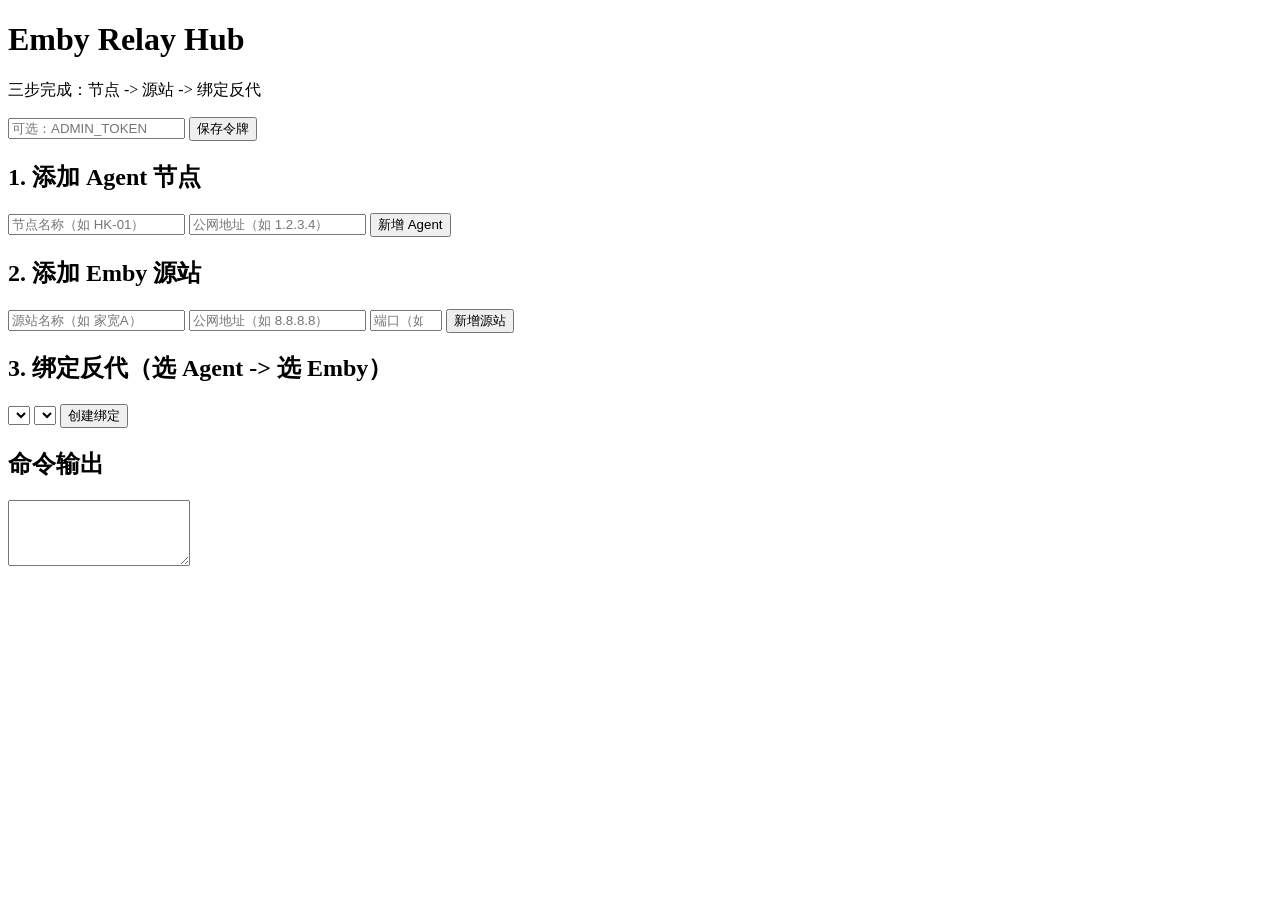
==== cmd/panel/web/index.html @ c9fe8e0f "feat: simplify panel workflow and add menu-driven panel deploy script" ====
<!doctype html>
<html lang="zh-CN">
<head>
  <meta charset="UTF-8" />
  <meta name="viewport" content="width=device-width, initial-scale=1.0" />
  <title>Emby Relay Hub</title>
  <link rel="stylesheet" href="/static/web/style.css?v=20260306c" />
</head>
<body>
  <div class="bg-shape s1"></div>
  <div class="bg-shape s2"></div>

  <main class="container">
    <header class="hero">
      <h1>Emby Relay Hub</h1>
      <p>三步完成：节点 -> 源站 -> 绑定反代</p>
      <div class="token">
        <input id="adminToken" placeholder="可选：ADMIN_TOKEN" />
        <button id="saveToken">保存令牌</button>
      </div>
    </header>

    <section class="grid">
      <article class="card">
        <h2>1. 添加 Agent 节点</h2>
        <form id="agentForm">
          <input name="name" placeholder="节点名称（如 HK-01）" required />
          <input name="host" placeholder="公网地址（如 1.2.3.4）" required />
          <button type="submit">新增 Agent</button>
        </form>
        <div id="agentList"></div>
      </article>

      <article class="card">
        <h2>2. 添加 Emby 源站</h2>
        <form id="upstreamForm" class="row3">
          <input name="name" placeholder="源站名称（如 家宽A）" required />
          <input name="host" placeholder="公网地址（如 8.8.8.8）" required />
          <input name="port" type="number" min="1" max="65535" placeholder="端口（如 8096）" required />
          <button type="submit">新增源站</button>
        </form>
        <div id="upstreamList"></div>
      </article>

      <article class="card wide">
        <h2>3. 绑定反代（选 Agent -> 选 Emby）</h2>
        <form id="bindForm" class="row3">
          <select name="agent_id" id="bindAgent" required></select>
          <select name="upstream_id" id="bindUpstream" required></select>
          <button type="submit">创建绑定</button>
        </form>
        <div id="routeList"></div>
      </article>
    </section>

    <section class="card">
      <h2>命令输出</h2>
      <textarea id="commandBox" rows="4" readonly></textarea>
    </section>
  </main>

  <script src="/static/web/app.js?v=20260306c"></script>
</body>
</html>
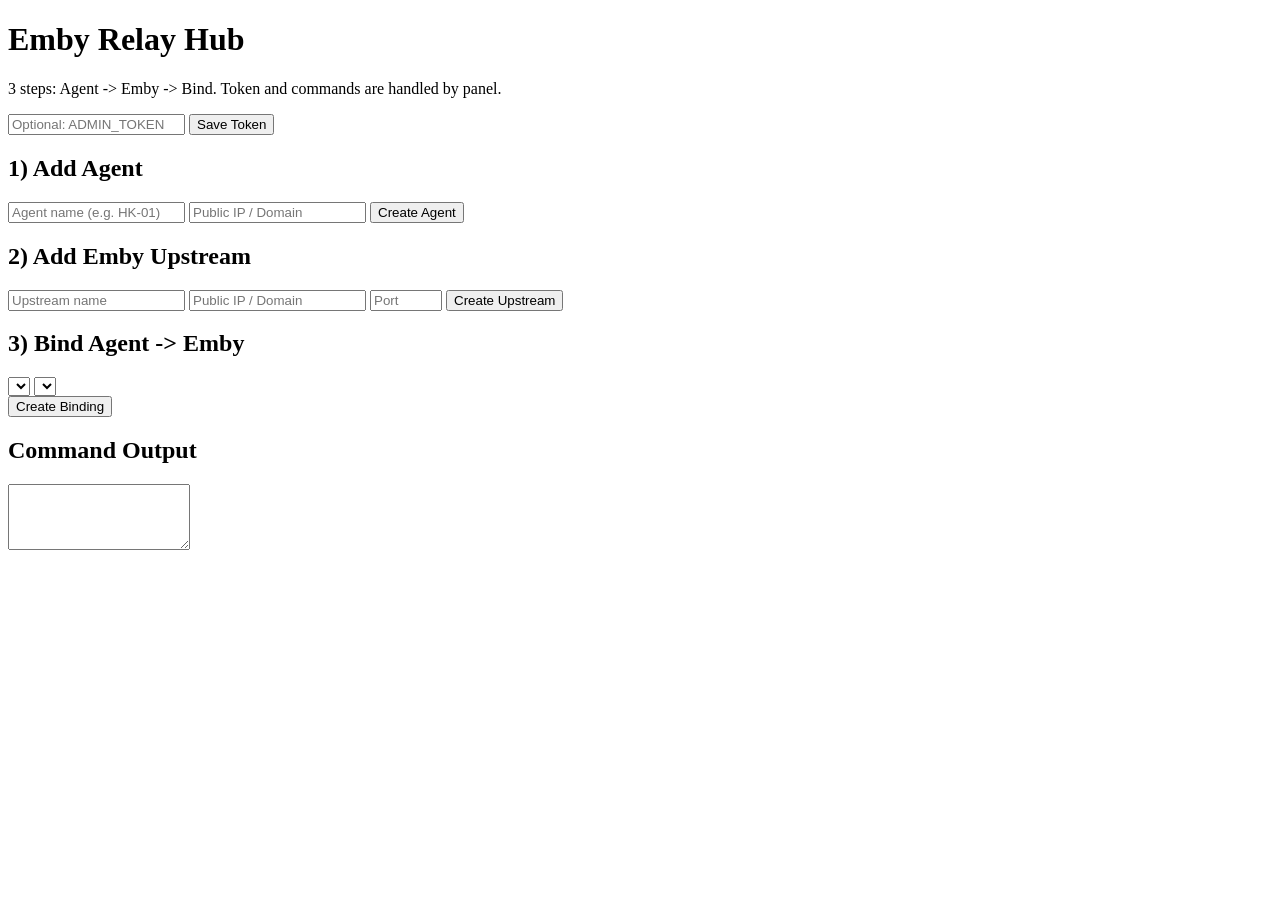
==== commit 32e768b0: "fix: add agent heartbeat status and rebuild panel UI/commands" ====
--- a/cmd/panel/web/index.html
+++ b/cmd/panel/web/index.html
@@ -4,61 +4,59 @@
   <meta charset="UTF-8" />
   <meta name="viewport" content="width=device-width, initial-scale=1.0" />
   <title>Emby Relay Hub</title>
-  <link rel="stylesheet" href="/static/web/style.css?v=20260306c" />
+  <link rel="stylesheet" href="/static/web/style.css?v=20260306d" />
 </head>
 <body>
-  <div class="bg-shape s1"></div>
-  <div class="bg-shape s2"></div>
-
   <main class="container">
     <header class="hero">
       <h1>Emby Relay Hub</h1>
-      <p>三步完成：节点 -> 源站 -> 绑定反代</p>
+      <p>3 steps: Agent -> Emby -> Bind. Token and commands are handled by panel.</p>
       <div class="token">
-        <input id="adminToken" placeholder="可选：ADMIN_TOKEN" />
-        <button id="saveToken">保存令牌</button>
+        <input id="adminToken" placeholder="Optional: ADMIN_TOKEN" />
+        <button id="saveToken">Save Token</button>
       </div>
     </header>
 
     <section class="grid">
       <article class="card">
-        <h2>1. 添加 Agent 节点</h2>
+        <h2>1) Add Agent</h2>
         <form id="agentForm">
-          <input name="name" placeholder="节点名称（如 HK-01）" required />
-          <input name="host" placeholder="公网地址（如 1.2.3.4）" required />
-          <button type="submit">新增 Agent</button>
+          <input name="name" placeholder="Agent name (e.g. HK-01)" required />
+          <input name="host" placeholder="Public IP / Domain" required />
+          <button type="submit">Create Agent</button>
         </form>
         <div id="agentList"></div>
       </article>
 
       <article class="card">
-        <h2>2. 添加 Emby 源站</h2>
+        <h2>2) Add Emby Upstream</h2>
         <form id="upstreamForm" class="row3">
-          <input name="name" placeholder="源站名称（如 家宽A）" required />
-          <input name="host" placeholder="公网地址（如 8.8.8.8）" required />
-          <input name="port" type="number" min="1" max="65535" placeholder="端口（如 8096）" required />
-          <button type="submit">新增源站</button>
+          <input name="name" placeholder="Upstream name" required />
+          <input name="host" placeholder="Public IP / Domain" required />
+          <input name="port" type="number" min="1" max="65535" placeholder="Port" required />
+          <button type="submit">Create Upstream</button>
         </form>
         <div id="upstreamList"></div>
       </article>
 
       <article class="card wide">
-        <h2>3. 绑定反代（选 Agent -> 选 Emby）</h2>
+        <h2>3) Bind Agent -> Emby</h2>
         <form id="bindForm" class="row3">
-          <select name="agent_id" id="bindAgent" required></select>
-          <select name="upstream_id" id="bindUpstream" required></select>
-          <button type="submit">创建绑定</button>
+          <select id="bindAgent" name="agent_id" required></select>
+          <select id="bindUpstream" name="upstream_id" required></select>
+          <div></div>
+          <button type="submit">Create Binding</button>
         </form>
         <div id="routeList"></div>
       </article>
     </section>
 
     <section class="card">
-      <h2>命令输出</h2>
+      <h2>Command Output</h2>
       <textarea id="commandBox" rows="4" readonly></textarea>
     </section>
   </main>
 
-  <script src="/static/web/app.js?v=20260306c"></script>
+  <script src="/static/web/app.js?v=20260306d"></script>
 </body>
 </html>
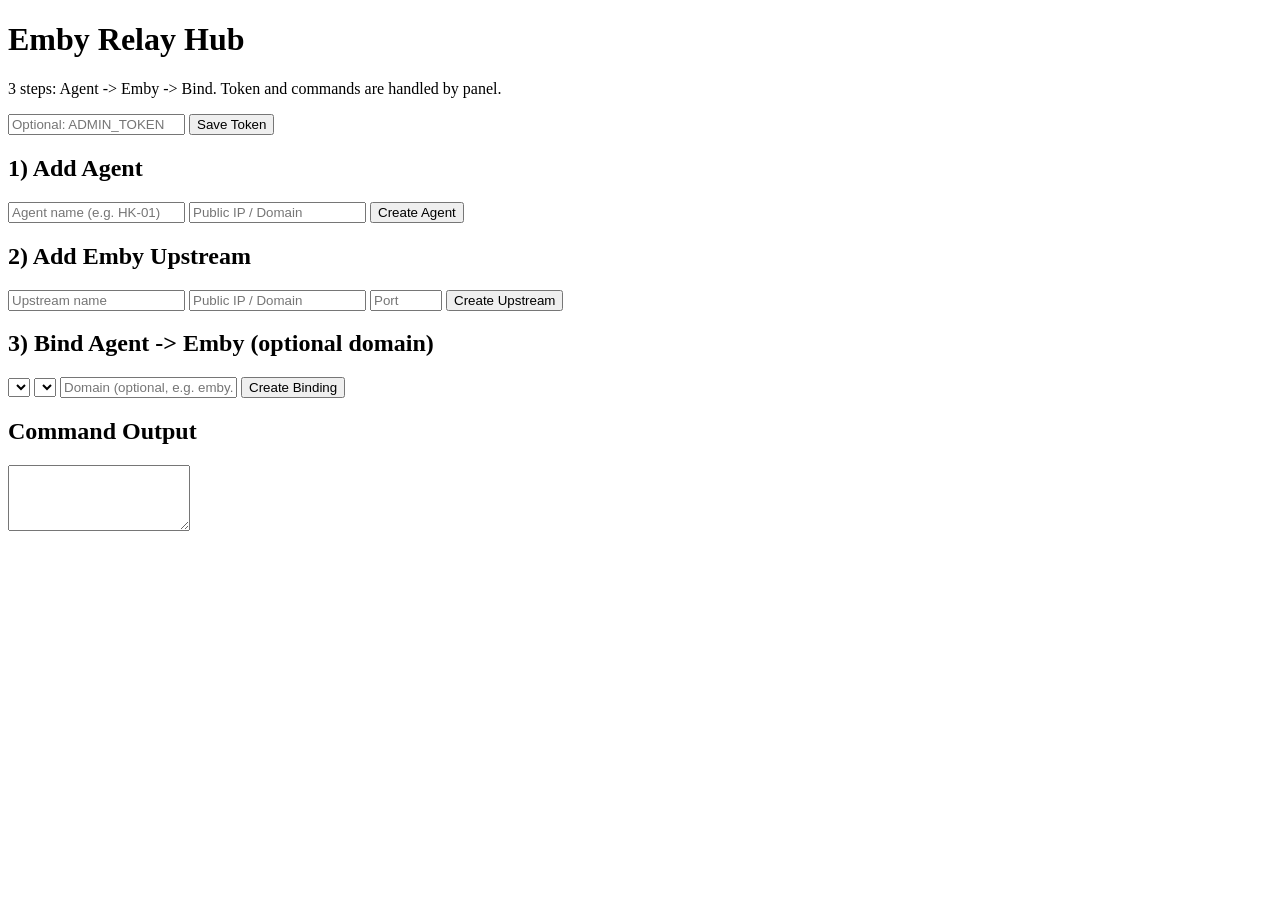
==== commit 3f69a111: "feat: support domain-based bindings and add tls setup option for agent" ====
--- a/cmd/panel/web/index.html
+++ b/cmd/panel/web/index.html
@@ -40,11 +40,11 @@
       </article>
 
       <article class="card wide">
-        <h2>3) Bind Agent -> Emby</h2>
+        <h2>3) Bind Agent -> Emby (optional domain)</h2>
         <form id="bindForm" class="row3">
           <select id="bindAgent" name="agent_id" required></select>
           <select id="bindUpstream" name="upstream_id" required></select>
-          <div></div>
+          <input name="domain" placeholder="Domain (optional, e.g. emby.example.com)" />
           <button type="submit">Create Binding</button>
         </form>
         <div id="routeList"></div>
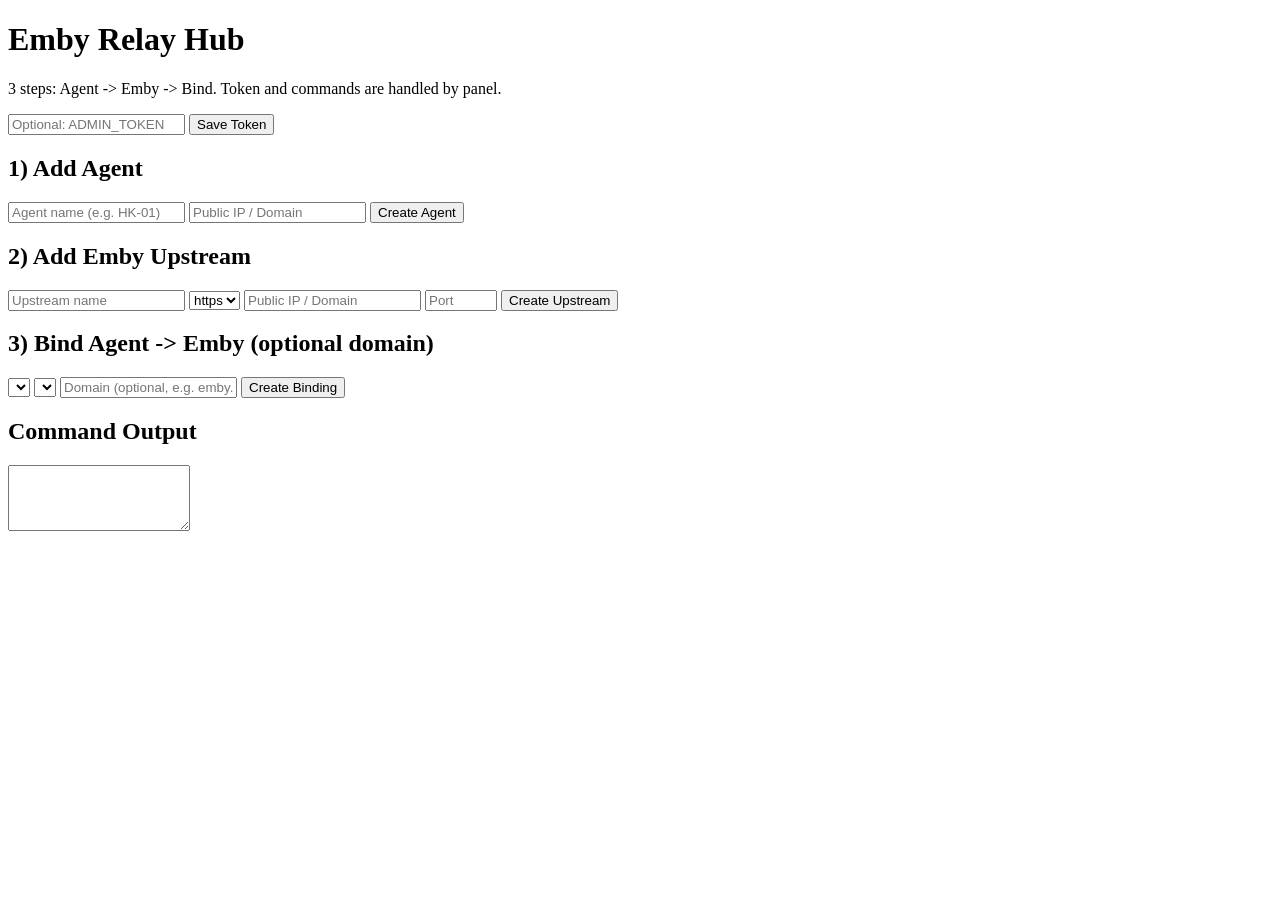
==== commit a11232ff: "fix: normalize upstream host and support selectable scheme to prevent malformed target URLs" ====
--- a/cmd/panel/web/index.html
+++ b/cmd/panel/web/index.html
@@ -4,7 +4,7 @@
   <meta charset="UTF-8" />
   <meta name="viewport" content="width=device-width, initial-scale=1.0" />
   <title>Emby Relay Hub</title>
-  <link rel="stylesheet" href="/static/web/style.css?v=20260306d" />
+  <link rel="stylesheet" href="/static/web/style.css?v=20260306e" />
 </head>
 <body>
   <main class="container">
@@ -30,8 +30,12 @@
 
       <article class="card">
         <h2>2) Add Emby Upstream</h2>
-        <form id="upstreamForm" class="row3">
+        <form id="upstreamForm" class="row4">
           <input name="name" placeholder="Upstream name" required />
+          <select name="scheme">
+            <option value="http">http</option>
+            <option value="https" selected>https</option>
+          </select>
           <input name="host" placeholder="Public IP / Domain" required />
           <input name="port" type="number" min="1" max="65535" placeholder="Port" required />
           <button type="submit">Create Upstream</button>
@@ -57,6 +61,6 @@
     </section>
   </main>
 
-  <script src="/static/web/app.js?v=20260306d"></script>
+  <script src="/static/web/app.js?v=20260306e"></script>
 </body>
 </html>
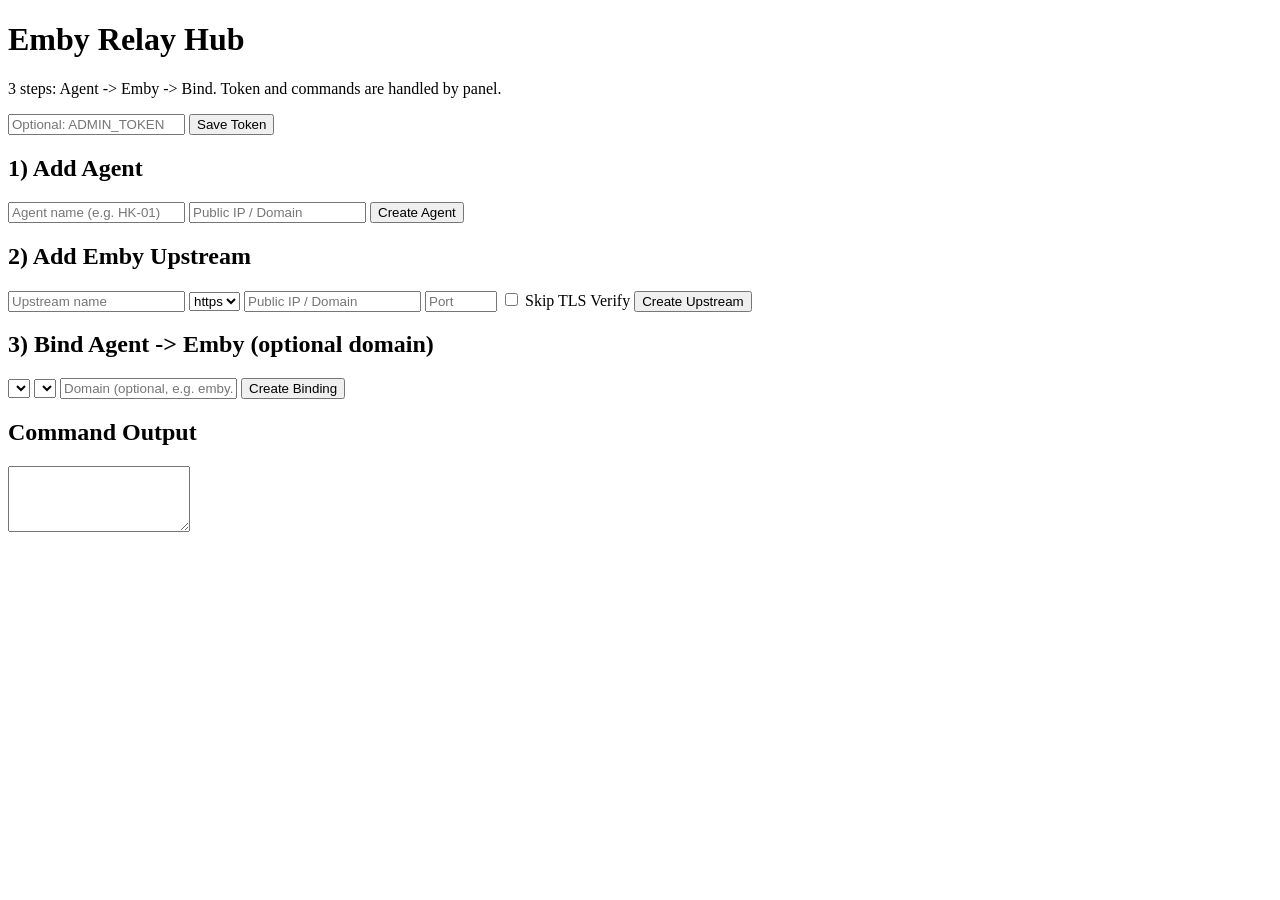
==== commit 8344333b: "feat: add per-upstream insecure TLS option to handle origin certificates" ====
--- a/cmd/panel/web/index.html
+++ b/cmd/panel/web/index.html
@@ -4,7 +4,7 @@
   <meta charset="UTF-8" />
   <meta name="viewport" content="width=device-width, initial-scale=1.0" />
   <title>Emby Relay Hub</title>
-  <link rel="stylesheet" href="/static/web/style.css?v=20260306e" />
+  <link rel="stylesheet" href="/static/web/style.css?v=20260307a" />
 </head>
 <body>
   <main class="container">
@@ -38,6 +38,7 @@
           </select>
           <input name="host" placeholder="Public IP / Domain" required />
           <input name="port" type="number" min="1" max="65535" placeholder="Port" required />
+          <label class="check"><input type="checkbox" name="insecure_tls" /> Skip TLS Verify</label>
           <button type="submit">Create Upstream</button>
         </form>
         <div id="upstreamList"></div>
@@ -61,6 +62,6 @@
     </section>
   </main>
 
-  <script src="/static/web/app.js?v=20260306e"></script>
+  <script src="/static/web/app.js?v=20260307a"></script>
 </body>
 </html>
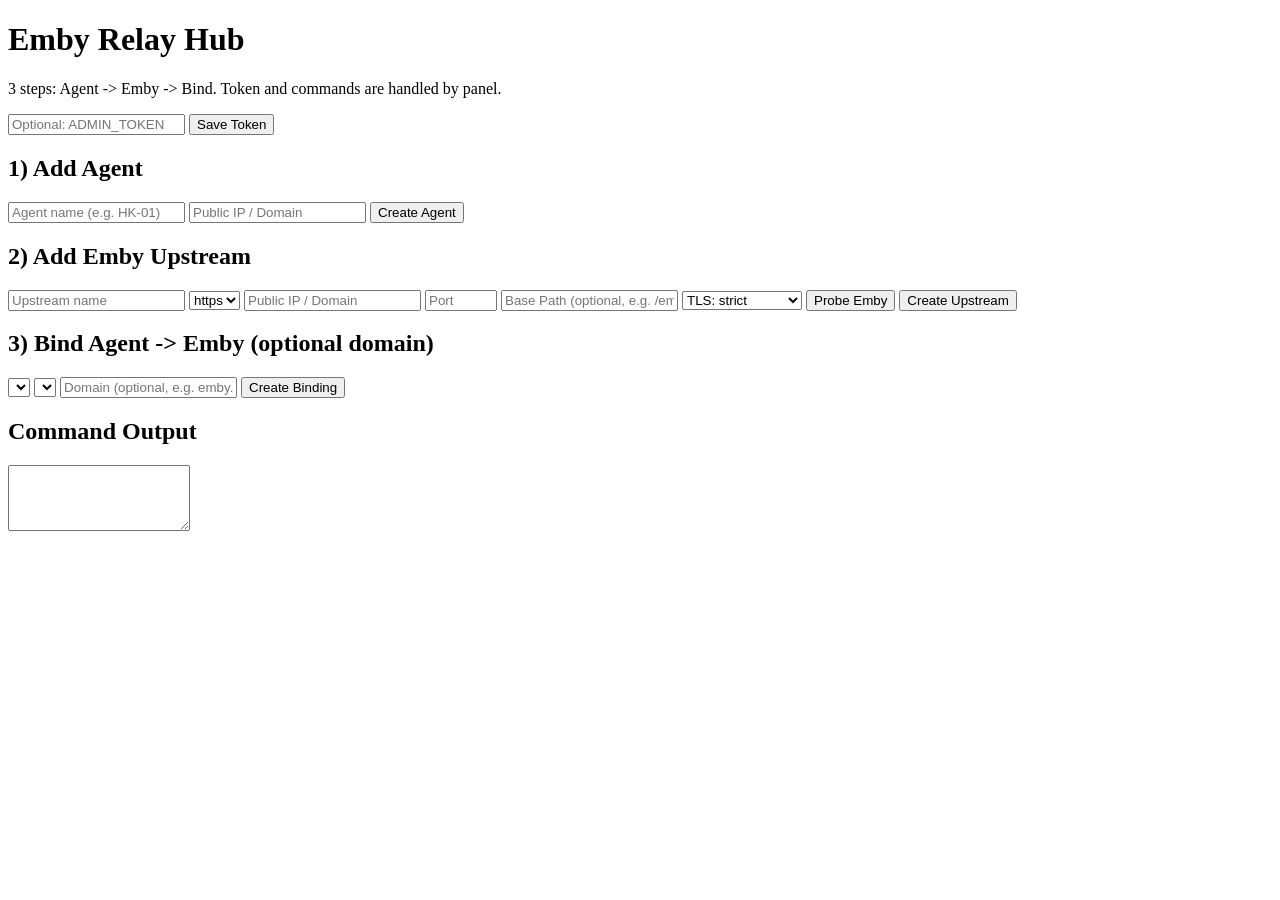
==== commit 13b3edc7: "feat: add upstream path/tls modes with emby probe and binding verify actions" ====
--- a/cmd/panel/web/index.html
+++ b/cmd/panel/web/index.html
@@ -4,7 +4,7 @@
   <meta charset="UTF-8" />
   <meta name="viewport" content="width=device-width, initial-scale=1.0" />
   <title>Emby Relay Hub</title>
-  <link rel="stylesheet" href="/static/web/style.css?v=20260307a" />
+  <link rel="stylesheet" href="/static/web/style.css?v=20260307b" />
 </head>
 <body>
   <main class="container">
@@ -30,7 +30,7 @@
 
       <article class="card">
         <h2>2) Add Emby Upstream</h2>
-        <form id="upstreamForm" class="row4">
+        <form id="upstreamForm" class="row5">
           <input name="name" placeholder="Upstream name" required />
           <select name="scheme">
             <option value="http">http</option>
@@ -38,7 +38,14 @@
           </select>
           <input name="host" placeholder="Public IP / Domain" required />
           <input name="port" type="number" min="1" max="65535" placeholder="Port" required />
-          <label class="check"><input type="checkbox" name="insecure_tls" /> Skip TLS Verify</label>
+          <input name="path" placeholder="Base Path (optional, e.g. /emby)" />
+          <select name="tls_mode" id="tlsMode">
+            <option value="strict" selected>TLS: strict</option>
+            <option value="insecure">TLS: insecure</option>
+            <option value="custom_ca">TLS: custom CA</option>
+          </select>
+          <textarea name="ca_cert_pem" id="caPem" rows="3" placeholder="CA PEM (required when custom CA)" style="display:none;"></textarea>
+          <button type="button" id="probeUpstream">Probe Emby</button>
           <button type="submit">Create Upstream</button>
         </form>
         <div id="upstreamList"></div>
@@ -62,6 +69,6 @@
     </section>
   </main>
 
-  <script src="/static/web/app.js?v=20260307a"></script>
+  <script src="/static/web/app.js?v=20260307b"></script>
 </body>
 </html>
